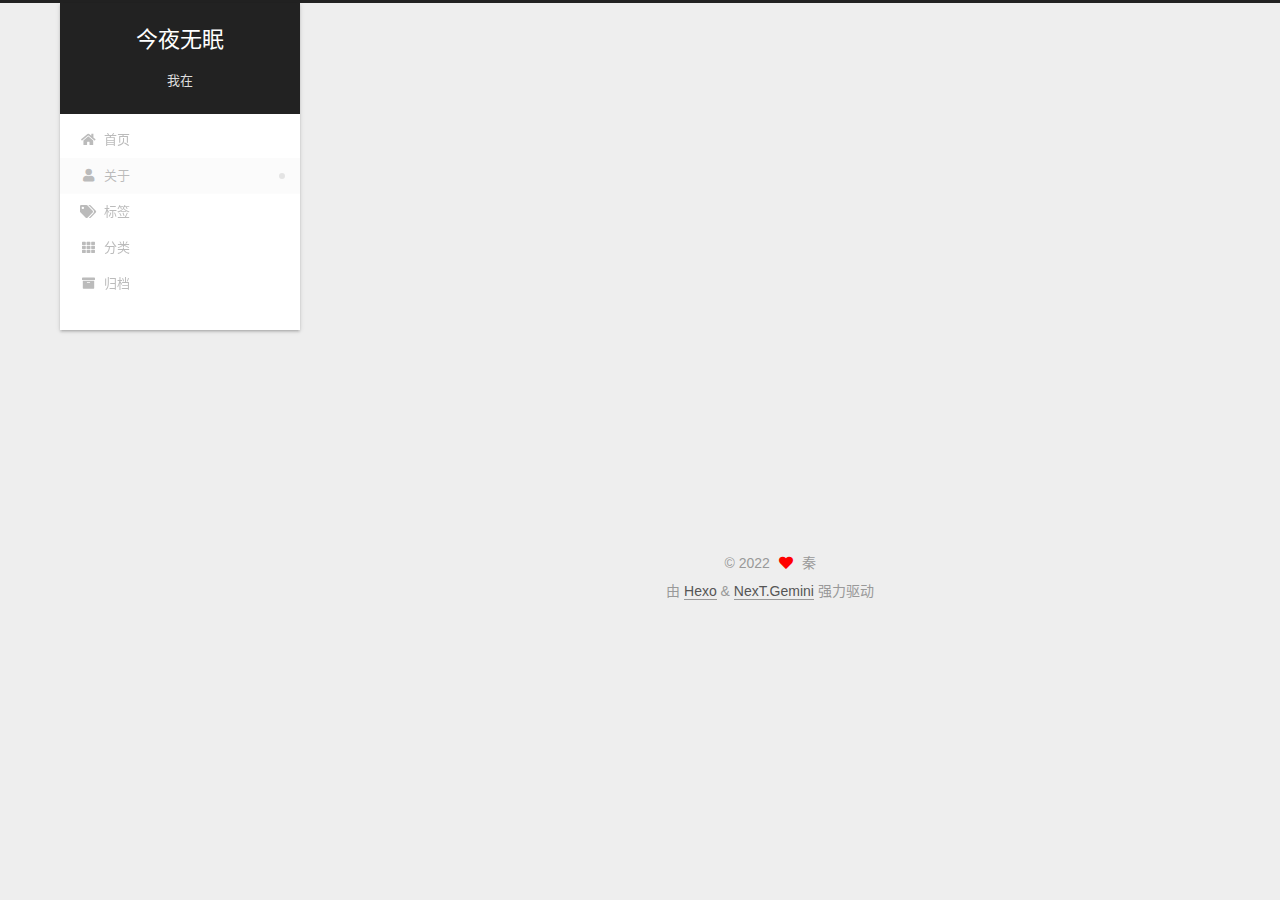
==== about/index.html @ 3d71afe1 "Site updated: 2022-10-14 19:32:07" ====
<!DOCTYPE html>
<html lang="zh-CN">
<head>
  <meta charset="UTF-8">
<meta name="viewport" content="width=device-width, initial-scale=1, maximum-scale=2">
<meta name="theme-color" content="#222">
<meta name="generator" content="Hexo 6.3.0">
  <link rel="apple-touch-icon" sizes="180x180" href="/images/apple-touch-icon-next.png">
  <link rel="icon" type="image/png" sizes="32x32" href="/images/favicon-32x32-next.png">
  <link rel="icon" type="image/png" sizes="16x16" href="/images/favicon-16x16-next.png">
  <link rel="mask-icon" href="/images/logo.svg" color="#222">

<link rel="stylesheet" href="/css/main.css">


<link rel="stylesheet" href="/lib/font-awesome/css/all.min.css">

<script id="hexo-configurations">
    var NexT = window.NexT || {};
    var CONFIG = {"hostname":"example.com","root":"/","scheme":"Gemini","version":"7.8.0","exturl":false,"sidebar":{"position":"left","display":"post","padding":18,"offset":12,"onmobile":false},"copycode":{"enable":false,"show_result":false,"style":null},"back2top":{"enable":true,"sidebar":false,"scrollpercent":false},"bookmark":{"enable":false,"color":"#222","save":"auto"},"fancybox":false,"mediumzoom":false,"lazyload":false,"pangu":false,"comments":{"style":"tabs","active":null,"storage":true,"lazyload":false,"nav":null},"algolia":{"hits":{"per_page":10},"labels":{"input_placeholder":"Search for Posts","hits_empty":"We didn't find any results for the search: ${query}","hits_stats":"${hits} results found in ${time} ms"}},"localsearch":{"enable":false,"trigger":"auto","top_n_per_article":1,"unescape":false,"preload":false},"motion":{"enable":true,"async":false,"transition":{"post_block":"fadeIn","post_header":"slideDownIn","post_body":"slideDownIn","coll_header":"slideLeftIn","sidebar":"slideUpIn"}}};
  </script>

  <meta name="description" content="不要放弃自己">
<meta property="og:type" content="website">
<meta property="og:title" content="关于">
<meta property="og:url" content="http://example.com/about/index.html">
<meta property="og:site_name" content="今夜无眠">
<meta property="og:description" content="不要放弃自己">
<meta property="og:locale" content="zh_CN">
<meta property="article:published_time" content="2022-10-14T11:07:52.000Z">
<meta property="article:modified_time" content="2022-10-14T11:29:50.368Z">
<meta property="article:author" content="秦">
<meta name="twitter:card" content="summary">

<link rel="canonical" href="http://example.com/about/">


<script id="page-configurations">
  // https://hexo.io/docs/variables.html
  CONFIG.page = {
    sidebar: "",
    isHome : false,
    isPost : false,
    lang   : 'zh-CN'
  };
</script>

  <title>关于 | 今夜无眠
</title>
  






  <noscript>
  <style>
  .use-motion .brand,
  .use-motion .menu-item,
  .sidebar-inner,
  .use-motion .post-block,
  .use-motion .pagination,
  .use-motion .comments,
  .use-motion .post-header,
  .use-motion .post-body,
  .use-motion .collection-header { opacity: initial; }

  .use-motion .site-title,
  .use-motion .site-subtitle {
    opacity: initial;
    top: initial;
  }

  .use-motion .logo-line-before i { left: initial; }
  .use-motion .logo-line-after i { right: initial; }
  </style>
</noscript>

</head>

<body itemscope itemtype="http://schema.org/WebPage">
  <div class="container use-motion">
    <div class="headband"></div>

    <header class="header" itemscope itemtype="http://schema.org/WPHeader">
      <div class="header-inner"><div class="site-brand-container">
  <div class="site-nav-toggle">
    <div class="toggle" aria-label="切换导航栏">
      <span class="toggle-line toggle-line-first"></span>
      <span class="toggle-line toggle-line-middle"></span>
      <span class="toggle-line toggle-line-last"></span>
    </div>
  </div>

  <div class="site-meta">

    <a href="/" class="brand" rel="start">
      <span class="logo-line-before"><i></i></span>
      <h1 class="site-title">今夜无眠</h1>
      <span class="logo-line-after"><i></i></span>
    </a>
      <p class="site-subtitle" itemprop="description">我在</p>
  </div>

  <div class="site-nav-right">
    <div class="toggle popup-trigger">
    </div>
  </div>
</div>




<nav class="site-nav">
  <ul id="menu" class="main-menu menu">
        <li class="menu-item menu-item-home">

    <a href="/" rel="section"><i class="fa fa-home fa-fw"></i>首页</a>

  </li>
        <li class="menu-item menu-item-about">

    <a href="/about/" rel="section"><i class="fa fa-user fa-fw"></i>关于</a>

  </li>
        <li class="menu-item menu-item-tags">

    <a href="/tags/" rel="section"><i class="fa fa-tags fa-fw"></i>标签</a>

  </li>
        <li class="menu-item menu-item-categories">

    <a href="/categories/" rel="section"><i class="fa fa-th fa-fw"></i>分类</a>

  </li>
        <li class="menu-item menu-item-archives">

    <a href="/archives/" rel="section"><i class="fa fa-archive fa-fw"></i>归档</a>

  </li>
  </ul>
</nav>




</div>
    </header>

    
  <div class="back-to-top">
    <i class="fa fa-arrow-up"></i>
    <span>0%</span>
  </div>


    <main class="main">
      <div class="main-inner">
        <div class="content-wrap">
          
  
  

          <div class="content page posts-expand">
            

    
    
    
    <div class="post-block" lang="zh-CN">
      <header class="post-header">

<h1 class="post-title" itemprop="name headline">关于
</h1>

<div class="post-meta">
  

</div>

</header>

      
      
      
      <div class="post-body">
          
      </div>
      
      
      
    </div>
    

    
    
    


          </div>
          

<script>
  window.addEventListener('tabs:register', () => {
    let { activeClass } = CONFIG.comments;
    if (CONFIG.comments.storage) {
      activeClass = localStorage.getItem('comments_active') || activeClass;
    }
    if (activeClass) {
      let activeTab = document.querySelector(`a[href="#comment-${activeClass}"]`);
      if (activeTab) {
        activeTab.click();
      }
    }
  });
  if (CONFIG.comments.storage) {
    window.addEventListener('tabs:click', event => {
      if (!event.target.matches('.tabs-comment .tab-content .tab-pane')) return;
      let commentClass = event.target.classList[1];
      localStorage.setItem('comments_active', commentClass);
    });
  }
</script>

        </div>
          
  
  <div class="toggle sidebar-toggle">
    <span class="toggle-line toggle-line-first"></span>
    <span class="toggle-line toggle-line-middle"></span>
    <span class="toggle-line toggle-line-last"></span>
  </div>

  <aside class="sidebar">
    <div class="sidebar-inner">

      <ul class="sidebar-nav motion-element">
        <li class="sidebar-nav-toc">
          文章目录
        </li>
        <li class="sidebar-nav-overview">
          站点概览
        </li>
      </ul>

      <!--noindex-->
      <div class="post-toc-wrap sidebar-panel">
      </div>
      <!--/noindex-->

      <div class="site-overview-wrap sidebar-panel">
        <div class="site-author motion-element" itemprop="author" itemscope itemtype="http://schema.org/Person">
    <img class="site-author-image" itemprop="image" alt="秦"
      src="/images/avatar.gif">
  <p class="site-author-name" itemprop="name">秦</p>
  <div class="site-description" itemprop="description">不要放弃自己</div>
</div>
<div class="site-state-wrap motion-element">
  <nav class="site-state">
      <div class="site-state-item site-state-posts">
          <a href="/archives/">
        
          <span class="site-state-item-count">1</span>
          <span class="site-state-item-name">日志</span>
        </a>
      </div>
  </nav>
</div>



      </div>

    </div>
  </aside>
  <div id="sidebar-dimmer"></div>


      </div>
    </main>

    <footer class="footer">
      <div class="footer-inner">
        

        

<div class="copyright">
  
  &copy; 
  <span itemprop="copyrightYear">2022</span>
  <span class="with-love">
    <i class="fa fa-heart"></i>
  </span>
  <span class="author" itemprop="copyrightHolder">秦</span>
</div>
  <div class="powered-by">由 <a href="https://hexo.io/" class="theme-link" rel="noopener" target="_blank">Hexo</a> & <a href="https://theme-next.org/" class="theme-link" rel="noopener" target="_blank">NexT.Gemini</a> 强力驱动
  </div>

        








      </div>
    </footer>
  </div>

  
  <script src="/lib/anime.min.js"></script>
  <script src="/lib/velocity/velocity.min.js"></script>
  <script src="/lib/velocity/velocity.ui.min.js"></script>

<script src="/js/utils.js"></script>

<script src="/js/motion.js"></script>


<script src="/js/schemes/pisces.js"></script>


<script src="/js/next-boot.js"></script>




  















  

  

</body>
</html>
---- css/main.css ----
:root {
  --body-bg-color: #eee;
  --content-bg-color: #fff;
  --card-bg-color: #f5f5f5;
  --text-color: #555;
  --blockquote-color: #666;
  --link-color: #555;
  --link-hover-color: #222;
  --brand-color: #fff;
  --brand-hover-color: #fff;
  --table-row-odd-bg-color: #f9f9f9;
  --table-row-hover-bg-color: #f5f5f5;
  --menu-item-bg-color: #f5f5f5;
  --btn-default-bg: #fff;
  --btn-default-color: #555;
  --btn-default-border-color: #555;
  --btn-default-hover-bg: #222;
  --btn-default-hover-color: #fff;
  --btn-default-hover-border-color: #222;
}
html {
  line-height: 1.15; /* 1 */
  -webkit-text-size-adjust: 100%; /* 2 */
}
body {
  margin: 0;
}
main {
  display: block;
}
h1 {
  font-size: 2em;
  margin: 0.67em 0;
}
hr {
  box-sizing: content-box; /* 1 */
  height: 0; /* 1 */
  overflow: visible; /* 2 */
}
pre {
  font-family: monospace, monospace; /* 1 */
  font-size: 1em; /* 2 */
}
a {
  background: transparent;
}
abbr[title] {
  border-bottom: none; /* 1 */
  text-decoration: underline; /* 2 */
  text-decoration: underline dotted; /* 2 */
}
b,
strong {
  font-weight: bolder;
}
code,
kbd,
samp {
  font-family: monospace, monospace; /* 1 */
  font-size: 1em; /* 2 */
}
small {
  font-size: 80%;
}
sub,
sup {
  font-size: 75%;
  line-height: 0;
  position: relative;
  vertical-align: baseline;
}
sub {
  bottom: -0.25em;
}
sup {
  top: -0.5em;
}
img {
  border-style: none;
}
button,
input,
optgroup,
select,
textarea {
  font-family: inherit; /* 1 */
  font-size: 100%; /* 1 */
  line-height: 1.15; /* 1 */
  margin: 0; /* 2 */
}
button,
input {
/* 1 */
  overflow: visible;
}
button,
select {
/* 1 */
  text-transform: none;
}
button,
[type='button'],
[type='reset'],
[type='submit'] {
  -webkit-appearance: button;
}
button::-moz-focus-inner,
[type='button']::-moz-focus-inner,
[type='reset']::-moz-focus-inner,
[type='submit']::-moz-focus-inner {
  border-style: none;
  padding: 0;
}
button:-moz-focusring,
[type='button']:-moz-focusring,
[type='reset']:-moz-focusring,
[type='submit']:-moz-focusring {
  outline: 1px dotted ButtonText;
}
fieldset {
  padding: 0.35em 0.75em 0.625em;
}
legend {
  box-sizing: border-box; /* 1 */
  color: inherit; /* 2 */
  display: table; /* 1 */
  max-width: 100%; /* 1 */
  padding: 0; /* 3 */
  white-space: normal; /* 1 */
}
progress {
  vertical-align: baseline;
}
textarea {
  overflow: auto;
}
[type='checkbox'],
[type='radio'] {
  box-sizing: border-box; /* 1 */
  padding: 0; /* 2 */
}
[type='number']::-webkit-inner-spin-button,
[type='number']::-webkit-outer-spin-button {
  height: auto;
}
[type='search'] {
  outline-offset: -2px; /* 2 */
  -webkit-appearance: textfield; /* 1 */
}
[type='search']::-webkit-search-decoration {
  -webkit-appearance: none;
}
::-webkit-file-upload-button {
  font: inherit; /* 2 */
  -webkit-appearance: button; /* 1 */
}
details {
  display: block;
}
summary {
  display: list-item;
}
template {
  display: none;
}
[hidden] {
  display: none;
}
::selection {
  background: #262a30;
  color: #eee;
}
html,
body {
  height: 100%;
}
body {
  background: var(--body-bg-color);
  color: var(--text-color);
  font-family: 'Lato', "PingFang SC", "Microsoft YaHei", sans-serif;
  font-size: 1em;
  line-height: 2;
}
@media (max-width: 991px) {
  body {
    padding-left: 0 !important;
    padding-right: 0 !important;
  }
}
h1,
h2,
h3,
h4,
h5,
h6 {
  font-family: 'Lato', "PingFang SC", "Microsoft YaHei", sans-serif;
  font-weight: bold;
  line-height: 1.5;
  margin: 20px 0 15px;
}
h1 {
  font-size: 1.5em;
}
h2 {
  font-size: 1.375em;
}
h3 {
  font-size: 1.25em;
}
h4 {
  font-size: 1.125em;
}
h5 {
  font-size: 1em;
}
h6 {
  font-size: 0.875em;
}
p {
  margin: 0 0 20px 0;
}
a,
span.exturl {
  border-bottom: 1px solid #999;
  color: var(--link-color);
  outline: 0;
  text-decoration: none;
  overflow-wrap: break-word;
  word-wrap: break-word;
  cursor: pointer;
}
a:hover,
span.exturl:hover {
  border-bottom-color: var(--link-hover-color);
  color: var(--link-hover-color);
}
iframe,
img,
video {
  display: block;
  margin-left: auto;
  margin-right: auto;
  max-width: 100%;
}
hr {
  background-image: repeating-linear-gradient(-45deg, #ddd, #ddd 4px, transparent 4px, transparent 8px);
  border: 0;
  height: 3px;
  margin: 40px 0;
}
blockquote {
  border-left: 4px solid #ddd;
  color: var(--blockquote-color);
  margin: 0;
  padding: 0 15px;
}
blockquote cite::before {
  content: '-';
  padding: 0 5px;
}
dt {
  font-weight: bold;
}
dd {
  margin: 0;
  padding: 0;
}
kbd {
  background-color: #f5f5f5;
  background-image: linear-gradient(#eee, #fff, #eee);
  border: 1px solid #ccc;
  border-radius: 0.2em;
  box-shadow: 0.1em 0.1em 0.2em rgba(0,0,0,0.1);
  color: #555;
  font-family: inherit;
  padding: 0.1em 0.3em;
  white-space: nowrap;
}
.table-container {
  overflow: auto;
}
table {
  border-collapse: collapse;
  border-spacing: 0;
  font-size: 0.875em;
  margin: 0 0 20px 0;
  width: 100%;
}
tbody tr:nth-of-type(odd) {
  background: var(--table-row-odd-bg-color);
}
tbody tr:hover {
  background: var(--table-row-hover-bg-color);
}
caption,
th,
td {
  font-weight: normal;
  padding: 8px;
  vertical-align: middle;
}
th,
td {
  border: 1px solid #ddd;
  border-bottom: 3px solid #ddd;
}
th {
  font-weight: 700;
  padding-bottom: 10px;
}
td {
  border-bottom-width: 1px;
}
.btn {
  background: var(--btn-default-bg);
  border: 2px solid var(--btn-default-border-color);
  border-radius: 2px;
  color: var(--btn-default-color);
  display: inline-block;
  font-size: 0.875em;
  line-height: 2;
  padding: 0 20px;
  text-decoration: none;
  transition-property: background-color;
  transition-delay: 0s;
  transition-duration: 0.2s;
  transition-timing-function: ease-in-out;
}
.btn:hover {
  background: var(--btn-default-hover-bg);
  border-color: var(--btn-default-hover-border-color);
  color: var(--btn-default-hover-color);
}
.btn + .btn {
  margin: 0 0 8px 8px;
}
.btn .fa-fw {
  text-align: left;
  width: 1.285714285714286em;
}
.toggle {
  line-height: 0;
}
.toggle .toggle-line {
  background: #fff;
  display: inline-block;
  height: 2px;
  left: 0;
  position: relative;
  top: 0;
  transition: all 0.4s;
  vertical-align: top;
  width: 100%;
}
.toggle .toggle-line:not(:first-child) {
  margin-top: 3px;
}
.toggle.toggle-arrow .toggle-line-first {
  left: 50%;
  top: 2px;
  transform: rotate(45deg);
  width: 50%;
}
.toggle.toggle-arrow .toggle-line-middle {
  left: 2px;
  width: 90%;
}
.toggle.toggle-arrow .toggle-line-last {
  left: 50%;
  top: -2px;
  transform: rotate(-45deg);
  width: 50%;
}
.toggle.toggle-close .toggle-line-first {
  transform: rotate(-45deg);
  top: 5px;
}
.toggle.toggle-close .toggle-line-middle {
  opacity: 0;
}
.toggle.toggle-close .toggle-line-last {
  transform: rotate(45deg);
  top: -5px;
}
.highlight,
pre {
  background: #f7f7f7;
  color: #4d4d4c;
  line-height: 1.6;
  margin: 0 auto 20px;
}
pre,
code {
  font-family: consolas, Menlo, monospace, "PingFang SC", "Microsoft YaHei";
}
code {
  background: #eee;
  border-radius: 3px;
  color: #555;
  padding: 2px 4px;
  overflow-wrap: break-word;
  word-wrap: break-word;
}
.highlight *::selection {
  background: #d6d6d6;
}
.highlight pre {
  border: 0;
  margin: 0;
  padding: 10px 0;
}
.highlight table {
  border: 0;
  margin: 0;
  width: auto;
}
.highlight td {
  border: 0;
  padding: 0;
}
.highlight figcaption {
  background: #eff2f3;
  color: #4d4d4c;
  display: flex;
  font-size: 0.875em;
  justify-content: space-between;
  line-height: 1.2;
  padding: 0.5em;
}
.highlight figcaption a {
  color: #4d4d4c;
}
.highlight figcaption a:hover {
  border-bottom-color: #4d4d4c;
}
.highlight .gutter {
  -moz-user-select: none;
  -ms-user-select: none;
  -webkit-user-select: none;
  user-select: none;
}
.highlight .gutter pre {
  background: #eff2f3;
  color: #869194;
  padding-left: 10px;
  padding-right: 10px;
  text-align: right;
}
.highlight .code pre {
  background: #f7f7f7;
  padding-left: 10px;
  width: 100%;
}
.gist table {
  width: auto;
}
.gist table td {
  border: 0;
}
pre {
  overflow: auto;
  padding: 10px;
}
pre code {
  background: none;
  color: #4d4d4c;
  font-size: 0.875em;
  padding: 0;
  text-shadow: none;
}
pre .deletion {
  background: #fdd;
}
pre .addition {
  background: #dfd;
}
pre .meta {
  color: #eab700;
  -moz-user-select: none;
  -ms-user-select: none;
  -webkit-user-select: none;
  user-select: none;
}
pre .comment {
  color: #8e908c;
}
pre .variable,
pre .attribute,
pre .tag,
pre .name,
pre .regexp,
pre .ruby .constant,
pre .xml .tag .title,
pre .xml .pi,
pre .xml .doctype,
pre .html .doctype,
pre .css .id,
pre .css .class,
pre .css .pseudo {
  color: #c82829;
}
pre .number,
pre .preprocessor,
pre .built_in,
pre .builtin-name,
pre .literal,
pre .params,
pre .constant,
pre .command {
  color: #f5871f;
}
pre .ruby .class .title,
pre .css .rules .attribute,
pre .string,
pre .symbol,
pre .value,
pre .inheritance,
pre .header,
pre .ruby .symbol,
pre .xml .cdata,
pre .special,
pre .formula {
  color: #718c00;
}
pre .title,
pre .css .hexcolor {
  color: #3e999f;
}
pre .function,
pre .python .decorator,
pre .python .title,
pre .ruby .function .title,
pre .ruby .title .keyword,
pre .perl .sub,
pre .javascript .title,
pre .coffeescript .title {
  color: #4271ae;
}
pre .keyword,
pre .javascript .function {
  color: #8959a8;
}
.blockquote-center {
  border-left: none;
  margin: 40px 0;
  padding: 0;
  position: relative;
  text-align: center;
}
.blockquote-center .fa {
  display: block;
  opacity: 0.6;
  position: absolute;
  width: 100%;
}
.blockquote-center .fa-quote-left {
  border-top: 1px solid #ccc;
  text-align: left;
  top: -20px;
}
.blockquote-center .fa-quote-right {
  border-bottom: 1px solid #ccc;
  text-align: right;
  bottom: -20px;
}
.blockquote-center p,
.blockquote-center div {
  text-align: center;
}
.post-body .group-picture img {
  margin: 0 auto;
  padding: 0 3px;
}
.group-picture-row {
  margin-bottom: 6px;
  overflow: hidden;
}
.group-picture-column {
  float: left;
  margin-bottom: 10px;
}
.post-body .label {
  color: #555;
  display: inline;
  padding: 0 2px;
}
.post-body .label.default {
  background: #f0f0f0;
}
.post-body .label.primary {
  background: #efe6f7;
}
.post-body .label.info {
  background: #e5f2f8;
}
.post-body .label.success {
  background: #e7f4e9;
}
.post-body .label.warning {
  background: #fcf6e1;
}
.post-body .label.danger {
  background: #fae8eb;
}
.post-body .tabs {
  margin-bottom: 20px;
}
.post-body .tabs,
.tabs-comment {
  display: block;
  padding-top: 10px;
  position: relative;
}
.post-body .tabs ul.nav-tabs,
.tabs-comment ul.nav-tabs {
  display: flex;
  flex-wrap: wrap;
  margin: 0;
  margin-bottom: -1px;
  padding: 0;
}
@media (max-width: 413px) {
  .post-body .tabs ul.nav-tabs,
  .tabs-comment ul.nav-tabs {
    display: block;
    margin-bottom: 5px;
  }
}
.post-body .tabs ul.nav-tabs li.tab,
.tabs-comment ul.nav-tabs li.tab {
  border-bottom: 1px solid #ddd;
  border-left: 1px solid transparent;
  border-right: 1px solid transparent;
  border-top: 3px solid transparent;
  flex-grow: 1;
  list-style-type: none;
  border-radius: 0 0 0 0;
}
@media (max-width: 413px) {
  .post-body .tabs ul.nav-tabs li.tab,
  .tabs-comment ul.nav-tabs li.tab {
    border-bottom: 1px solid transparent;
    border-left: 3px solid transparent;
    border-right: 1px solid transparent;
    border-top: 1px solid transparent;
  }
}
@media (max-width: 413px) {
  .post-body .tabs ul.nav-tabs li.tab,
  .tabs-comment ul.nav-tabs li.tab {
    border-radius: 0;
  }
}
.post-body .tabs ul.nav-tabs li.tab a,
.tabs-comment ul.nav-tabs li.tab a {
  border-bottom: initial;
  display: block;
  line-height: 1.8;
  outline: 0;
  padding: 0.25em 0.75em;
  text-align: center;
  transition-delay: 0s;
  transition-duration: 0.2s;
  transition-timing-function: ease-out;
}
.post-body .tabs ul.nav-tabs li.tab a i,
.tabs-comment ul.nav-tabs li.tab a i {
  width: 1.285714285714286em;
}
.post-body .tabs ul.nav-tabs li.tab.active,
.tabs-comment ul.nav-tabs li.tab.active {
  border-bottom: 1px solid transparent;
  border-left: 1px solid #ddd;
  border-right: 1px solid #ddd;
  border-top: 3px solid #fc6423;
}
@media (max-width: 413px) {
  .post-body .tabs ul.nav-tabs li.tab.active,
  .tabs-comment ul.nav-tabs li.tab.active {
    border-bottom: 1px solid #ddd;
    border-left: 3px solid #fc6423;
    border-right: 1px solid #ddd;
    border-top: 1px solid #ddd;
  }
}
.post-body .tabs ul.nav-tabs li.tab.active a,
.tabs-comment ul.nav-tabs li.tab.active a {
  color: var(--link-color);
  cursor: default;
}
.post-body .tabs .tab-content .tab-pane,
.tabs-comment .tab-content .tab-pane {
  border: 1px solid #ddd;
  border-top: 0;
  padding: 20px 20px 0 20px;
  border-radius: 0;
}
.post-body .tabs .tab-content .tab-pane:not(.active),
.tabs-comment .tab-content .tab-pane:not(.active) {
  display: none;
}
.post-body .tabs .tab-content .tab-pane.active,
.tabs-comment .tab-content .tab-pane.active {
  display: block;
}
.post-body .tabs .tab-content .tab-pane.active:nth-of-type(1),
.tabs-comment .tab-content .tab-pane.active:nth-of-type(1) {
  border-radius: 0 0 0 0;
}
@media (max-width: 413px) {
  .post-body .tabs .tab-content .tab-pane.active:nth-of-type(1),
  .tabs-comment .tab-content .tab-pane.active:nth-of-type(1) {
    border-radius: 0;
  }
}
.post-body .note {
  border-radius: 3px;
  margin-bottom: 20px;
  padding: 1em;
  position: relative;
  border: 1px solid #eee;
  border-left-width: 5px;
}
.post-body .note h2,
.post-body .note h3,
.post-body .note h4,
.post-body .note h5,
.post-body .note h6 {
  margin-top: 0;
  border-bottom: initial;
  margin-bottom: 0;
  padding-top: 0;
}
.post-body .note p:first-child,
.post-body .note ul:first-child,
.post-body .note ol:first-child,
.post-body .note table:first-child,
.post-body .note pre:first-child,
.post-body .note blockquote:first-child,
.post-body .note img:first-child {
  margin-top: 0;
}
.post-body .note p:last-child,
.post-body .note ul:last-child,
.post-body .note ol:last-child,
.post-body .note table:last-child,
.post-body .note pre:last-child,
.post-body .note blockquote:last-child,
.post-body .note img:last-child {
  margin-bottom: 0;
}
.post-body .note.default {
  border-left-color: #777;
}
.post-body .note.default h2,
.post-body .note.default h3,
.post-body .note.default h4,
.post-body .note.default h5,
.post-body .note.default h6 {
  color: #777;
}
.post-body .note.primary {
  border-left-color: #6f42c1;
}
.post-body .note.primary h2,
.post-body .note.primary h3,
.post-body .note.primary h4,
.post-body .note.primary h5,
.post-body .note.primary h6 {
  color: #6f42c1;
}
.post-body .note.info {
  border-left-color: #428bca;
}
.post-body .note.info h2,
.post-body .note.info h3,
.post-body .note.info h4,
.post-body .note.info h5,
.post-body .note.info h6 {
  color: #428bca;
}
.post-body .note.success {
  border-left-color: #5cb85c;
}
.post-body .note.success h2,
.post-body .note.success h3,
.post-body .note.success h4,
.post-body .note.success h5,
.post-body .note.success h6 {
  color: #5cb85c;
}
.post-body .note.warning {
  border-left-color: #f0ad4e;
}
.post-body .note.warning h2,
.post-body .note.warning h3,
.post-body .note.warning h4,
.post-body .note.warning h5,
.post-body .note.warning h6 {
  color: #f0ad4e;
}
.post-body .note.danger {
  border-left-color: #d9534f;
}
.post-body .note.danger h2,
.post-body .note.danger h3,
.post-body .note.danger h4,
.post-body .note.danger h5,
.post-body .note.danger h6 {
  color: #d9534f;
}
.pagination .prev,
.pagination .next,
.pagination .page-number,
.pagination .space {
  display: inline-block;
  margin: 0 10px;
  padding: 0 11px;
  position: relative;
  top: -1px;
}
@media (max-width: 767px) {
  .pagination .prev,
  .pagination .next,
  .pagination .page-number,
  .pagination .space {
    margin: 0 5px;
  }
}
.pagination {
  border-top: 1px solid #eee;
  margin: 120px 0 0;
  text-align: center;
}
.pagination .prev,
.pagination .next,
.pagination .page-number {
  border-bottom: 0;
  border-top: 1px solid #eee;
  transition-property: border-color;
  transition-delay: 0s;
  transition-duration: 0.2s;
  transition-timing-function: ease-in-out;
}
.pagination .prev:hover,
.pagination .next:hover,
.pagination .page-number:hover {
  border-top-color: #222;
}
.pagination .space {
  margin: 0;
  padding: 0;
}
.pagination .prev {
  margin-left: 0;
}
.pagination .next {
  margin-right: 0;
}
.pagination .page-number.current {
  background: #ccc;
  border-top-color: #ccc;
  color: #fff;
}
@media (max-width: 767px) {
  .pagination {
    border-top: none;
  }
  .pagination .prev,
  .pagination .next,
  .pagination .page-number {
    border-bottom: 1px solid #eee;
    border-top: 0;
    margin-bottom: 10px;
    padding: 0 10px;
  }
  .pagination .prev:hover,
  .pagination .next:hover,
  .pagination .page-number:hover {
    border-bottom-color: #222;
  }
}
.comments {
  margin-top: 60px;
  overflow: hidden;
}
.comment-button-group {
  display: flex;
  flex-wrap: wrap-reverse;
  justify-content: center;
  margin: 1em 0;
}
.comment-button-group .comment-button {
  margin: 0.1em 0.2em;
}
.comment-button-group .comment-button.active {
  background: var(--btn-default-hover-bg);
  border-color: var(--btn-default-hover-border-color);
  color: var(--btn-default-hover-color);
}
.comment-position {
  display: none;
}
.comment-position.active {
  display: block;
}
.tabs-comment {
  background: var(--content-bg-color);
  margin-top: 4em;
  padding-top: 0;
}
.tabs-comment .comments {
  border: 0;
  box-shadow: none;
  margin-top: 0;
  padding-top: 0;
}
.container {
  min-height: 100%;
  position: relative;
}
.main-inner {
  margin: 0 auto;
  width: calc(100% - 20px);
}
@media (min-width: 1200px) {
  .main-inner {
    width: 1160px;
  }
}
@media (min-width: 1600px) {
  .main-inner {
    width: 73%;
  }
}
@media (max-width: 767px) {
  .content-wrap {
    padding: 0 20px;
  }
}
.header {
  background: transparent;
}
.header-inner {
  margin: 0 auto;
  width: calc(100% - 20px);
}
@media (min-width: 1200px) {
  .header-inner {
    width: 1160px;
  }
}
@media (min-width: 1600px) {
  .header-inner {
    width: 73%;
  }
}
.site-brand-container {
  display: flex;
  flex-shrink: 0;
  padding: 0 10px;
}
.headband {
  background: #222;
  height: 3px;
}
.site-meta {
  flex-grow: 1;
  text-align: center;
}
@media (max-width: 767px) {
  .site-meta {
    text-align: center;
  }
}
.brand {
  border-bottom: none;
  color: var(--brand-color);
  display: inline-block;
  line-height: 1.375em;
  padding: 0 40px;
  position: relative;
}
.brand:hover {
  color: var(--brand-hover-color);
}
.site-title {
  font-family: 'Lato', "PingFang SC", "Microsoft YaHei", sans-serif;
  font-size: 1.375em;
  font-weight: normal;
  margin: 0;
}
.site-subtitle {
  color: #ddd;
  font-size: 0.8125em;
  margin: 10px 0;
}
.use-motion .brand {
  opacity: 0;
}
.use-motion .site-title,
.use-motion .site-subtitle,
.use-motion .custom-logo-image {
  opacity: 0;
  position: relative;
  top: -10px;
}
.site-nav-toggle,
.site-nav-right {
  display: none;
}
@media (max-width: 767px) {
  .site-nav-toggle,
  .site-nav-right {
    display: flex;
    flex-direction: column;
    justify-content: center;
  }
}
.site-nav-toggle .toggle,
.site-nav-right .toggle {
  color: var(--text-color);
  padding: 10px;
  width: 22px;
}
.site-nav-toggle .toggle .toggle-line,
.site-nav-right .toggle .toggle-line {
  background: var(--text-color);
  border-radius: 1px;
}
.site-nav {
  display: block;
}
@media (max-width: 767px) {
  .site-nav {
    clear: both;
    display: none;
  }
}
.site-nav.site-nav-on {
  display: block;
}
.menu {
  margin-top: 20px;
  padding-left: 0;
  text-align: center;
}
.menu-item {
  display: inline-block;
  list-style: none;
  margin: 0 10px;
}
@media (max-width: 767px) {
  .menu-item {
    display: block;
    margin-top: 10px;
  }
  .menu-item.menu-item-search {
    display: none;
  }
}
.menu-item a,
.menu-item span.exturl {
  border-bottom: 0;
  display: block;
  font-size: 0.8125em;
  transition-property: border-color;
  transition-delay: 0s;
  transition-duration: 0.2s;
  transition-timing-function: ease-in-out;
}
@media (hover: none) {
  .menu-item a:hover,
  .menu-item span.exturl:hover {
    border-bottom-color: transparent !important;
  }
}
.menu-item .fa,
.menu-item .fab,
.menu-item .far,
.menu-item .fas {
  margin-right: 8px;
}
.menu-item .badge {
  display: inline-block;
  font-weight: bold;
  line-height: 1;
  margin-left: 0.35em;
  margin-top: 0.35em;
  text-align: center;
  white-space: nowrap;
}
@media (max-width: 767px) {
  .menu-item .badge {
    float: right;
    margin-left: 0;
  }
}
.menu-item-active a,
.menu .menu-item a:hover,
.menu .menu-item span.exturl:hover {
  background: var(--menu-item-bg-color);
}
.use-motion .menu-item {
  opacity: 0;
}
.sidebar {
  background: #222;
  bottom: 0;
  box-shadow: inset 0 2px 6px #000;
  position: fixed;
  top: 0;
}
@media (max-width: 991px) {
  .sidebar {
    display: none;
  }
}
.sidebar-inner {
  color: #999;
  padding: 18px 10px;
  text-align: center;
}
.cc-license {
  margin-top: 10px;
  text-align: center;
}
.cc-license .cc-opacity {
  border-bottom: none;
  opacity: 0.7;
}
.cc-license .cc-opacity:hover {
  opacity: 0.9;
}
.cc-license img {
  display: inline-block;
}
.site-author-image {
  border: 1px solid #eee;
  display: block;
  margin: 0 auto;
  max-width: 120px;
  padding: 2px;
}
.site-author-name {
  color: var(--text-color);
  font-weight: 600;
  margin: 0;
  text-align: center;
}
.site-description {
  color: #999;
  font-size: 0.8125em;
  margin-top: 0;
  text-align: center;
}
.links-of-author {
  margin-top: 15px;
}
.links-of-author a,
.links-of-author span.exturl {
  border-bottom-color: #555;
  display: inline-block;
  font-size: 0.8125em;
  margin-bottom: 10px;
  margin-right: 10px;
  vertical-align: middle;
}
.links-of-author a::before,
.links-of-author span.exturl::before {
  background: #47fcff;
  border-radius: 50%;
  content: ' ';
  display: inline-block;
  height: 4px;
  margin-right: 3px;
  vertical-align: middle;
  width: 4px;
}
.sidebar-button {
  margin-top: 15px;
}
.sidebar-button a {
  border: 1px solid #fc6423;
  border-radius: 4px;
  color: #fc6423;
  display: inline-block;
  padding: 0 15px;
}
.sidebar-button a .fa,
.sidebar-button a .fab,
.sidebar-button a .far,
.sidebar-button a .fas {
  margin-right: 5px;
}
.sidebar-button a:hover {
  background: #fc6423;
  border: 1px solid #fc6423;
  color: #fff;
}
.sidebar-button a:hover .fa,
.sidebar-button a:hover .fab,
.sidebar-button a:hover .far,
.sidebar-button a:hover .fas {
  color: #fff;
}
.links-of-blogroll {
  font-size: 0.8125em;
  margin-top: 10px;
}
.links-of-blogroll-title {
  font-size: 0.875em;
  font-weight: 600;
  margin-top: 0;
}
.links-of-blogroll-list {
  list-style: none;
  margin: 0;
  padding: 0;
}
#sidebar-dimmer {
  display: none;
}
@media (max-width: 767px) {
  #sidebar-dimmer {
    background: #000;
    display: block;
    height: 100%;
    left: 100%;
    opacity: 0;
    position: fixed;
    top: 0;
    width: 100%;
    z-index: 1100;
  }
  .sidebar-active + #sidebar-dimmer {
    opacity: 0.7;
    transform: translateX(-100%);
    transition: opacity 0.5s;
  }
}
.sidebar-nav {
  margin: 0;
  padding-bottom: 20px;
  padding-left: 0;
}
.sidebar-nav li {
  border-bottom: 1px solid transparent;
  color: var(--text-color);
  cursor: pointer;
  display: inline-block;
  font-size: 0.875em;
}
.sidebar-nav li.sidebar-nav-overview {
  margin-left: 10px;
}
.sidebar-nav li:hover {
  color: #fc6423;
}
.sidebar-nav .sidebar-nav-active {
  border-bottom-color: #fc6423;
  color: #fc6423;
}
.sidebar-nav .sidebar-nav-active:hover {
  color: #fc6423;
}
.sidebar-panel {
  display: none;
  overflow-x: hidden;
  overflow-y: auto;
}
.sidebar-panel-active {
  display: block;
}
.sidebar-toggle {
  background: #222;
  bottom: 45px;
  cursor: pointer;
  height: 14px;
  left: 30px;
  padding: 5px;
  position: fixed;
  width: 14px;
  z-index: 1300;
}
@media (max-width: 991px) {
  .sidebar-toggle {
    left: 20px;
    opacity: 0.8;
    display: none;
  }
}
.sidebar-toggle:hover .toggle-line {
  background: #fc6423;
}
.post-toc {
  font-size: 0.875em;
}
.post-toc ol {
  list-style: none;
  margin: 0;
  padding: 0 2px 5px 10px;
  text-align: left;
}
.post-toc ol > ol {
  padding-left: 0;
}
.post-toc ol a {
  transition-property: all;
  transition-delay: 0s;
  transition-duration: 0.2s;
  transition-timing-function: ease-in-out;
}
.post-toc .nav-item {
  line-height: 1.8;
  overflow: hidden;
  text-overflow: ellipsis;
  white-space: nowrap;
}
.post-toc .nav .nav-child {
  display: none;
}
.post-toc .nav .active > .nav-child {
  display: block;
}
.post-toc .nav .active-current > .nav-child {
  display: block;
}
.post-toc .nav .active-current > .nav-child > .nav-item {
  display: block;
}
.post-toc .nav .active > a {
  border-bottom-color: #fc6423;
  color: #fc6423;
}
.post-toc .nav .active-current > a {
  color: #fc6423;
}
.post-toc .nav .active-current > a:hover {
  color: #fc6423;
}
.site-state {
  display: flex;
  justify-content: center;
  line-height: 1.4;
  margin-top: 10px;
  overflow: hidden;
  text-align: center;
  white-space: nowrap;
}
.site-state-item {
  padding: 0 15px;
}
.site-state-item:not(:first-child) {
  border-left: 1px solid #eee;
}
.site-state-item a {
  border-bottom: none;
}
.site-state-item-count {
  display: block;
  font-size: 1em;
  font-weight: 600;
  text-align: center;
}
.site-state-item-name {
  color: #999;
  font-size: 0.8125em;
}
.footer {
  color: #999;
  font-size: 0.875em;
  padding: 20px 0;
}
.footer.footer-fixed {
  bottom: 0;
  left: 0;
  position: absolute;
  right: 0;
}
.footer-inner {
  box-sizing: border-box;
  margin: 0 auto;
  text-align: center;
  width: calc(100% - 20px);
}
@media (min-width: 1200px) {
  .footer-inner {
    width: 1160px;
  }
}
@media (min-width: 1600px) {
  .footer-inner {
    width: 73%;
  }
}
.languages {
  display: inline-block;
  font-size: 1.125em;
  position: relative;
}
.languages .lang-select-label span {
  margin: 0 0.5em;
}
.languages .lang-select {
  height: 100%;
  left: 0;
  opacity: 0;
  position: absolute;
  top: 0;
  width: 100%;
}
.with-love {
  color: #ff0000;
  display: inline-block;
  margin: 0 5px;
}
.powered-by,
.theme-info {
  display: inline-block;
}
@-moz-keyframes iconAnimate {
  0%, 100% {
    transform: scale(1);
  }
  10%, 30% {
    transform: scale(0.9);
  }
  20%, 40%, 60%, 80% {
    transform: scale(1.1);
  }
  50%, 70% {
    transform: scale(1.1);
  }
}
@-webkit-keyframes iconAnimate {
  0%, 100% {
    transform: scale(1);
  }
  10%, 30% {
    transform: scale(0.9);
  }
  20%, 40%, 60%, 80% {
    transform: scale(1.1);
  }
  50%, 70% {
    transform: scale(1.1);
  }
}
@-o-keyframes iconAnimate {
  0%, 100% {
    transform: scale(1);
  }
  10%, 30% {
    transform: scale(0.9);
  }
  20%, 40%, 60%, 80% {
    transform: scale(1.1);
  }
  50%, 70% {
    transform: scale(1.1);
  }
}
@keyframes iconAnimate {
  0%, 100% {
    transform: scale(1);
  }
  10%, 30% {
    transform: scale(0.9);
  }
  20%, 40%, 60%, 80% {
    transform: scale(1.1);
  }
  50%, 70% {
    transform: scale(1.1);
  }
}
.back-to-top {
  font-size: 12px;
  text-align: center;
  transition-delay: 0s;
  transition-duration: 0.2s;
  transition-timing-function: ease-in-out;
}
.back-to-top {
  background: #222;
  bottom: -100px;
  box-sizing: border-box;
  color: #fff;
  cursor: pointer;
  left: 30px;
  opacity: 0.6;
  padding: 0 6px;
  position: fixed;
  transition-property: bottom;
  z-index: 1300;
  width: 24px;
}
.back-to-top span {
  display: none;
}
.back-to-top:hover {
  color: #fc6423;
}
.back-to-top.back-to-top-on {
  bottom: 30px;
}
@media (max-width: 991px) {
  .back-to-top {
    left: 20px;
    opacity: 0.8;
  }
}
.post-body {
  font-family: 'Lato', "PingFang SC", "Microsoft YaHei", sans-serif;
  overflow-wrap: break-word;
  word-wrap: break-word;
}
@media (min-width: 1200px) {
  .post-body {
    font-size: 1.125em;
  }
}
.post-body .exturl .fa {
  font-size: 0.875em;
  margin-left: 4px;
}
.post-body .image-caption,
.post-body .figure .caption {
  color: #999;
  font-size: 0.875em;
  font-weight: bold;
  line-height: 1;
  margin: -20px auto 15px;
  text-align: center;
}
.post-sticky-flag {
  display: inline-block;
  transform: rotate(30deg);
}
.post-button {
  margin-top: 40px;
  text-align: center;
}
.use-motion .post-block,
.use-motion .pagination,
.use-motion .comments {
  opacity: 0;
}
.use-motion .post-header {
  opacity: 0;
}
.use-motion .post-body {
  opacity: 0;
}
.use-motion .collection-header {
  opacity: 0;
}
.posts-collapse {
  margin-left: 35px;
  position: relative;
}
@media (max-width: 767px) {
  .posts-collapse {
    margin-left: 0px;
    margin-right: 0px;
  }
}
.posts-collapse .collection-title {
  font-size: 1.125em;
  position: relative;
}
.posts-collapse .collection-title::before {
  background: #999;
  border: 1px solid #fff;
  border-radius: 50%;
  content: ' ';
  height: 10px;
  left: 0;
  margin-left: -6px;
  margin-top: -4px;
  position: absolute;
  top: 50%;
  width: 10px;
}
.posts-collapse .collection-year {
  font-size: 1.5em;
  font-weight: bold;
  margin: 60px 0;
  position: relative;
}
.posts-collapse .collection-year::before {
  background: #bbb;
  border-radius: 50%;
  content: ' ';
  height: 8px;
  left: 0;
  margin-left: -4px;
  margin-top: -4px;
  position: absolute;
  top: 50%;
  width: 8px;
}
.posts-collapse .collection-header {
  display: block;
  margin: 0 0 0 20px;
}
.posts-collapse .collection-header small {
  color: #bbb;
  margin-left: 5px;
}
.posts-collapse .post-header {
  border-bottom: 1px dashed #ccc;
  margin: 30px 0;
  padding-left: 15px;
  position: relative;
  transition-property: border;
  transition-delay: 0s;
  transition-duration: 0.2s;
  transition-timing-function: ease-in-out;
}
.posts-collapse .post-header::before {
  background: #bbb;
  border: 1px solid #fff;
  border-radius: 50%;
  content: ' ';
  height: 6px;
  left: 0;
  margin-left: -4px;
  position: absolute;
  top: 0.75em;
  transition-property: background;
  width: 6px;
  transition-delay: 0s;
  transition-duration: 0.2s;
  transition-timing-function: ease-in-out;
}
.posts-collapse .post-header:hover {
  border-bottom-color: #666;
}
.posts-collapse .post-header:hover::before {
  background: #222;
}
.posts-collapse .post-meta {
  display: inline;
  font-size: 0.75em;
  margin-right: 10px;
}
.posts-collapse .post-title {
  display: inline;
}
.posts-collapse .post-title a,
.posts-collapse .post-title span.exturl {
  border-bottom: none;
  color: var(--link-color);
}
.posts-collapse .post-title .fa-external-link-alt {
  font-size: 0.875em;
  margin-left: 5px;
}
.posts-collapse::before {
  background: #f5f5f5;
  content: ' ';
  height: 100%;
  left: 0;
  margin-left: -2px;
  position: absolute;
  top: 1.25em;
  width: 4px;
}
.post-eof {
  background: #ccc;
  height: 1px;
  margin: 80px auto 60px;
  text-align: center;
  width: 8%;
}
.post-block:last-of-type .post-eof {
  display: none;
}
.content {
  padding-top: 40px;
}
@media (min-width: 992px) {
  .post-body {
    text-align: justify;
  }
}
@media (max-width: 991px) {
  .post-body {
    text-align: justify;
  }
}
.post-body h1,
.post-body h2,
.post-body h3,
.post-body h4,
.post-body h5,
.post-body h6 {
  padding-top: 10px;
}
.post-body h1 .header-anchor,
.post-body h2 .header-anchor,
.post-body h3 .header-anchor,
.post-body h4 .header-anchor,
.post-body h5 .header-anchor,
.post-body h6 .header-anchor {
  border-bottom-style: none;
  color: #ccc;
  float: right;
  margin-left: 10px;
  visibility: hidden;
}
.post-body h1 .header-anchor:hover,
.post-body h2 .header-anchor:hover,
.post-body h3 .header-anchor:hover,
.post-body h4 .header-anchor:hover,
.post-body h5 .header-anchor:hover,
.post-body h6 .header-anchor:hover {
  color: inherit;
}
.post-body h1:hover .header-anchor,
.post-body h2:hover .header-anchor,
.post-body h3:hover .header-anchor,
.post-body h4:hover .header-anchor,
.post-body h5:hover .header-anchor,
.post-body h6:hover .header-anchor {
  visibility: visible;
}
.post-body iframe,
.post-body img,
.post-body video {
  margin-bottom: 20px;
}
.post-body .video-container {
  height: 0;
  margin-bottom: 20px;
  overflow: hidden;
  padding-top: 75%;
  position: relative;
  width: 100%;
}
.post-body .video-container iframe,
.post-body .video-container object,
.post-body .video-container embed {
  height: 100%;
  left: 0;
  margin: 0;
  position: absolute;
  top: 0;
  width: 100%;
}
.post-gallery {
  align-items: center;
  display: grid;
  grid-gap: 10px;
  grid-template-columns: 1fr 1fr 1fr;
  margin-bottom: 20px;
}
@media (max-width: 767px) {
  .post-gallery {
    grid-template-columns: 1fr 1fr;
  }
}
.post-gallery a {
  border: 0;
}
.post-gallery img {
  margin: 0;
}
.posts-expand .post-header {
  font-size: 1.125em;
}
.posts-expand .post-title {
  font-size: 1.5em;
  font-weight: normal;
  margin: initial;
  text-align: center;
  overflow-wrap: break-word;
  word-wrap: break-word;
}
.posts-expand .post-title-link {
  border-bottom: none;
  color: var(--link-color);
  display: inline-block;
  position: relative;
  vertical-align: top;
}
.posts-expand .post-title-link::before {
  background: var(--link-color);
  bottom: 0;
  content: '';
  height: 2px;
  left: 0;
  position: absolute;
  transform: scaleX(0);
  visibility: hidden;
  width: 100%;
  transition-delay: 0s;
  transition-duration: 0.2s;
  transition-timing-function: ease-in-out;
}
.posts-expand .post-title-link:hover::before {
  transform: scaleX(1);
  visibility: visible;
}
.posts-expand .post-title-link .fa-external-link-alt {
  font-size: 0.875em;
  margin-left: 5px;
}
.posts-expand .post-meta {
  color: #999;
  font-family: 'Lato', "PingFang SC", "Microsoft YaHei", sans-serif;
  font-size: 0.75em;
  margin: 3px 0 60px 0;
  text-align: center;
}
.posts-expand .post-meta .post-description {
  font-size: 0.875em;
  margin-top: 2px;
}
.posts-expand .post-meta time {
  border-bottom: 1px dashed #999;
  cursor: pointer;
}
.post-meta .post-meta-item + .post-meta-item::before {
  content: '|';
  margin: 0 0.5em;
}
.post-meta-divider {
  margin: 0 0.5em;
}
.post-meta-item-icon {
  margin-right: 3px;
}
@media (max-width: 991px) {
  .post-meta-item-icon {
    display: inline-block;
  }
}
@media (max-width: 991px) {
  .post-meta-item-text {
    display: none;
  }
}
.post-nav {
  border-top: 1px solid #eee;
  display: flex;
  justify-content: space-between;
  margin-top: 15px;
  padding: 10px 5px 0;
}
.post-nav-item {
  flex: 1;
}
.post-nav-item a {
  border-bottom: none;
  display: block;
  font-size: 0.875em;
  line-height: 1.6;
  position: relative;
}
.post-nav-item a:active {
  top: 2px;
}
.post-nav-item .fa {
  font-size: 0.75em;
}
.post-nav-item:first-child {
  margin-right: 15px;
}
.post-nav-item:first-child .fa {
  margin-right: 5px;
}
.post-nav-item:last-child {
  margin-left: 15px;
  text-align: right;
}
.post-nav-item:last-child .fa {
  margin-left: 5px;
}
.rtl.post-body p,
.rtl.post-body a,
.rtl.post-body h1,
.rtl.post-body h2,
.rtl.post-body h3,
.rtl.post-body h4,
.rtl.post-body h5,
.rtl.post-body h6,
.rtl.post-body li,
.rtl.post-body ul,
.rtl.post-body ol {
  direction: rtl;
  font-family: UKIJ Ekran;
}
.rtl.post-title {
  font-family: UKIJ Ekran;
}
.post-tags {
  margin-top: 40px;
  text-align: center;
}
.post-tags a {
  display: inline-block;
  font-size: 0.8125em;
}
.post-tags a:not(:last-child) {
  margin-right: 10px;
}
.post-widgets {
  border-top: 1px solid #eee;
  margin-top: 15px;
  text-align: center;
}
.wp_rating {
  height: 20px;
  line-height: 20px;
  margin-top: 10px;
  padding-top: 6px;
  text-align: center;
}
.social-like {
  display: flex;
  font-size: 0.875em;
  justify-content: center;
  text-align: center;
}
.reward-container {
  margin: 20px auto;
  padding: 10px 0;
  text-align: center;
  width: 90%;
}
.reward-container button {
  background: transparent;
  border: 1px solid #fc6423;
  border-radius: 0;
  color: #fc6423;
  cursor: pointer;
  line-height: 2;
  outline: 0;
  padding: 0 15px;
  vertical-align: text-top;
}
.reward-container button:hover {
  background: #fc6423;
  border: 1px solid transparent;
  color: #fa9366;
}
#qr {
  padding-top: 20px;
}
#qr a {
  border: 0;
}
#qr img {
  display: inline-block;
  margin: 0.8em 2em 0 2em;
  max-width: 100%;
  width: 180px;
}
#qr p {
  text-align: center;
}
.category-all-page .category-all-title {
  text-align: center;
}
.category-all-page .category-all {
  margin-top: 20px;
}
.category-all-page .category-list {
  list-style: none;
  margin: 0;
  padding: 0;
}
.category-all-page .category-list-item {
  margin: 5px 10px;
}
.category-all-page .category-list-count {
  color: #bbb;
}
.category-all-page .category-list-count::before {
  content: ' (';
  display: inline;
}
.category-all-page .category-list-count::after {
  content: ') ';
  display: inline;
}
.category-all-page .category-list-child {
  padding-left: 10px;
}
.event-list {
  padding: 0;
}
.event-list hr {
  background: #222;
  margin: 20px 0 45px 0;
}
.event-list hr::after {
  background: #222;
  color: #fff;
  content: 'NOW';
  display: inline-block;
  font-weight: bold;
  padding: 0 5px;
  text-align: right;
}
.event-list .event {
  background: #222;
  margin: 20px 0;
  min-height: 40px;
  padding: 15px 0 15px 10px;
}
.event-list .event .event-summary {
  color: #fff;
  margin: 0;
  padding-bottom: 3px;
}
.event-list .event .event-summary::before {
  animation: dot-flash 1s alternate infinite ease-in-out;
  color: #fff;
  content: '\f111';
  display: inline-block;
  font-size: 10px;
  margin-right: 25px;
  vertical-align: middle;
  font-family: 'Font Awesome 5 Free';
  font-weight: 900;
}
.event-list .event .event-relative-time {
  color: #bbb;
  display: inline-block;
  font-size: 12px;
  font-weight: normal;
  padding-left: 12px;
}
.event-list .event .event-details {
  color: #fff;
  display: block;
  line-height: 18px;
  margin-left: 56px;
  padding-bottom: 6px;
  padding-top: 3px;
  text-indent: -24px;
}
.event-list .event .event-details::before {
  color: #fff;
  display: inline-block;
  margin-right: 9px;
  text-align: center;
  text-indent: 0;
  width: 14px;
  font-family: 'Font Awesome 5 Free';
  font-weight: 900;
}
.event-list .event .event-details.event-location::before {
  content: '\f041';
}
.event-list .event .event-details.event-duration::before {
  content: '\f017';
}
.event-list .event-past {
  background: #f5f5f5;
}
.event-list .event-past .event-summary,
.event-list .event-past .event-details {
  color: #bbb;
  opacity: 0.9;
}
.event-list .event-past .event-summary::before,
.event-list .event-past .event-details::before {
  animation: none;
  color: #bbb;
}
@-moz-keyframes dot-flash {
  from {
    opacity: 1;
    transform: scale(1);
  }
  to {
    opacity: 0;
    transform: scale(0.8);
  }
}
@-webkit-keyframes dot-flash {
  from {
    opacity: 1;
    transform: scale(1);
  }
  to {
    opacity: 0;
    transform: scale(0.8);
  }
}
@-o-keyframes dot-flash {
  from {
    opacity: 1;
    transform: scale(1);
  }
  to {
    opacity: 0;
    transform: scale(0.8);
  }
}
@keyframes dot-flash {
  from {
    opacity: 1;
    transform: scale(1);
  }
  to {
    opacity: 0;
    transform: scale(0.8);
  }
}
ul.breadcrumb {
  font-size: 0.75em;
  list-style: none;
  margin: 1em 0;
  padding: 0 2em;
  text-align: center;
}
ul.breadcrumb li {
  display: inline;
}
ul.breadcrumb li + li::before {
  content: '/\00a0';
  font-weight: normal;
  padding: 0.5em;
}
ul.breadcrumb li + li:last-child {
  font-weight: bold;
}
.tag-cloud {
  text-align: center;
}
.tag-cloud a {
  display: inline-block;
  margin: 10px;
}
.tag-cloud a:hover {
  color: var(--link-hover-color) !important;
}
.header {
  margin: 0 auto;
  position: relative;
  width: calc(100% - 20px);
}
@media (min-width: 1200px) {
  .header {
    width: 1160px;
  }
}
@media (min-width: 1600px) {
  .header {
    width: 73%;
  }
}
@media (max-width: 991px) {
  .header {
    width: auto;
  }
}
.header-inner {
  background: var(--content-bg-color);
  border-radius: initial;
  box-shadow: 0 2px 2px 0 rgba(0,0,0,0.12), 0 3px 1px -2px rgba(0,0,0,0.06), 0 1px 5px 0 rgba(0,0,0,0.12);
  overflow: hidden;
  padding: 0;
  position: absolute;
  top: 0;
  width: 240px;
}
@media (min-width: 1200px) {
  .header-inner {
    width: 240px;
  }
}
@media (max-width: 991px) {
  .header-inner {
    border-radius: initial;
    position: relative;
    width: auto;
  }
}
.main-inner {
  align-items: flex-start;
  display: flex;
  justify-content: space-between;
  flex-direction: row-reverse;
}
@media (max-width: 991px) {
  .main-inner {
    width: auto;
  }
}
.content-wrap {
  background: var(--content-bg-color);
  border-radius: initial;
  box-shadow: 0 2px 2px 0 rgba(0,0,0,0.12), 0 3px 1px -2px rgba(0,0,0,0.06), 0 1px 5px 0 rgba(0,0,0,0.12);
  box-sizing: border-box;
  padding: 40px;
  width: calc(100% - 252px);
}
@media (max-width: 991px) {
  .content-wrap {
    border-radius: initial;
    padding: 20px;
    width: 100%;
  }
}
.footer-inner {
  padding-left: 260px;
}
.back-to-top {
  left: auto;
  right: 30px;
}
@media (max-width: 991px) {
  .back-to-top {
    right: 20px;
  }
}
@media (max-width: 991px) {
  .footer-inner {
    padding-left: 0;
    padding-right: 0;
    width: auto;
  }
}
.site-brand-container {
  background: #222;
}
@media (max-width: 991px) {
  .site-brand-container {
    box-shadow: 0 0 16px rgba(0,0,0,0.5);
  }
}
.site-meta {
  padding: 20px 0;
}
.brand {
  padding: 0;
}
.site-subtitle {
  margin: 10px 10px 0;
}
.custom-logo-image {
  margin-top: 20px;
}
@media (max-width: 991px) {
  .custom-logo-image {
    display: none;
  }
}
@media (min-width: 768px) and (max-width: 991px) {
  .site-nav-toggle,
  .site-nav-right {
    display: flex;
    flex-direction: column;
    justify-content: center;
  }
}
.site-nav-toggle .toggle,
.site-nav-right .toggle {
  color: #fff;
}
.site-nav-toggle .toggle .toggle-line,
.site-nav-right .toggle .toggle-line {
  background: #fff;
}
@media (min-width: 768px) and (max-width: 991px) {
  .site-nav {
    display: none;
  }
}
.menu .menu-item {
  display: block;
  margin: 0;
}
.menu .menu-item a,
.menu .menu-item span.exturl {
  padding: 5px 20px;
  position: relative;
  text-align: left;
  transition-property: background-color;
}
@media (max-width: 991px) {
  .menu .menu-item.menu-item-search {
    display: none;
  }
}
.menu .menu-item .badge {
  background: #ccc;
  border-radius: 10px;
  color: #fff;
  float: right;
  padding: 2px 5px;
  text-shadow: 1px 1px 0 rgba(0,0,0,0.1);
  vertical-align: middle;
}
.main-menu .menu-item-active a::after {
  background: #bbb;
  border-radius: 50%;
  content: ' ';
  height: 6px;
  margin-top: -3px;
  position: absolute;
  right: 15px;
  top: 50%;
  width: 6px;
}
.sub-menu {
  background: var(--content-bg-color);
  border-bottom: 1px solid #ddd;
  margin: 0;
  padding: 6px 0;
}
.sub-menu .menu-item {
  display: inline-block;
}
.sub-menu .menu-item a,
.sub-menu .menu-item span.exturl {
  background: transparent;
  margin: 5px 10px;
  padding: initial;
}
.sub-menu .menu-item a:hover,
.sub-menu .menu-item span.exturl:hover {
  background: transparent;
  color: #fc6423;
}
.sub-menu .menu-item-active a {
  border-bottom-color: #fc6423;
  color: #fc6423;
}
.sub-menu .menu-item-active a:hover {
  border-bottom-color: #fc6423;
}
.sidebar {
  background: var(--body-bg-color);
  box-shadow: none;
  margin-top: 100%;
  position: static;
  width: 240px;
}
@media (max-width: 991px) {
  .sidebar {
    display: none;
  }
}
.sidebar-toggle {
  display: none;
}
.sidebar-inner {
  background: var(--content-bg-color);
  border-radius: initial;
  box-shadow: 0 2px 2px 0 rgba(0,0,0,0.12), 0 3px 1px -2px rgba(0,0,0,0.06), 0 1px 5px 0 rgba(0,0,0,0.12), 0 -1px 0.5px 0 rgba(0,0,0,0.09);
  box-sizing: border-box;
  color: var(--text-color);
  width: 240px;
  opacity: 0;
}
.sidebar-inner.affix {
  position: fixed;
  top: 12px;
}
.sidebar-inner.affix-bottom {
  position: absolute;
}
.site-state-item {
  padding: 0 10px;
}
.sidebar-button {
  border-bottom: 1px dotted #ccc;
  border-top: 1px dotted #ccc;
  margin-top: 10px;
  text-align: center;
}
.sidebar-button a {
  border: 0;
  color: #fc6423;
  display: block;
}
.sidebar-button a:hover {
  background: none;
  border: 0;
  color: #e34603;
}
.sidebar-button a:hover .fa,
.sidebar-button a:hover .fab,
.sidebar-button a:hover .far,
.sidebar-button a:hover .fas {
  color: #e34603;
}
.links-of-author {
  display: flex;
  flex-wrap: wrap;
  margin-top: 10px;
  justify-content: center;
}
.links-of-author-item {
  margin: 5px 0 0;
  width: 50%;
}
.links-of-author-item a,
.links-of-author-item span.exturl {
  box-sizing: border-box;
  display: inline-block;
  margin-bottom: 0;
  margin-right: 0;
  max-width: 216px;
  overflow: hidden;
  padding: 0 5px;
  text-overflow: ellipsis;
  white-space: nowrap;
}
.links-of-author-item a,
.links-of-author-item span.exturl {
  border-bottom: none;
  display: block;
  text-decoration: none;
}
.links-of-author-item a::before,
.links-of-author-item span.exturl::before {
  display: none;
}
.links-of-author-item a:hover,
.links-of-author-item span.exturl:hover {
  background: var(--body-bg-color);
  border-radius: 4px;
}
.links-of-author-item .fa,
.links-of-author-item .fab,
.links-of-author-item .far,
.links-of-author-item .fas {
  margin-right: 2px;
}
.links-of-blogroll-item {
  padding: 0;
}
.content-wrap {
  background: initial;
  box-shadow: initial;
  padding: initial;
}
.post-block {
  background: var(--content-bg-color);
  border-radius: initial;
  box-shadow: 0 2px 2px 0 rgba(0,0,0,0.12), 0 3px 1px -2px rgba(0,0,0,0.06), 0 1px 5px 0 rgba(0,0,0,0.12);
  padding: 40px;
}
.post-block + .post-block {
  border-radius: initial;
  box-shadow: 0 2px 2px 0 rgba(0,0,0,0.12), 0 3px 1px -2px rgba(0,0,0,0.06), 0 1px 5px 0 rgba(0,0,0,0.12), 0 -1px 0.5px 0 rgba(0,0,0,0.09);
  margin-top: 12px;
}
.comments {
  background: var(--content-bg-color);
  border-radius: initial;
  box-shadow: 0 2px 2px 0 rgba(0,0,0,0.12), 0 3px 1px -2px rgba(0,0,0,0.06), 0 1px 5px 0 rgba(0,0,0,0.12), 0 -1px 0.5px 0 rgba(0,0,0,0.09);
  margin-top: 12px;
  padding: 40px;
}
.tabs-comment {
  margin-top: 1em;
}
.content {
  padding-top: initial;
}
.post-eof {
  display: none;
}
.pagination {
  background: var(--content-bg-color);
  border-radius: initial;
  border-top: initial;
  box-shadow: 0 2px 2px 0 rgba(0,0,0,0.12), 0 3px 1px -2px rgba(0,0,0,0.06), 0 1px 5px 0 rgba(0,0,0,0.12), 0 -1px 0.5px 0 rgba(0,0,0,0.09);
  margin: 12px 0 0;
  padding: 10px 0 10px;
}
.pagination .prev,
.pagination .next,
.pagination .page-number {
  margin-bottom: initial;
  top: initial;
}
.main {
  padding-bottom: initial;
}
.footer {
  bottom: auto;
}
.sub-menu {
  border-bottom: initial;
  box-shadow: 0 2px 2px 0 rgba(0,0,0,0.12), 0 3px 1px -2px rgba(0,0,0,0.06), 0 1px 5px 0 rgba(0,0,0,0.12);
}
.sub-menu + .content .post-block {
  box-shadow: 0 2px 2px 0 rgba(0,0,0,0.12), 0 3px 1px -2px rgba(0,0,0,0.06), 0 1px 5px 0 rgba(0,0,0,0.12), 0 -1px 0.5px 0 rgba(0,0,0,0.09);
  margin-top: 12px;
}
@media (min-width: 768px) and (max-width: 991px) {
  .sub-menu + .content .post-block {
    margin-top: 10px;
  }
}
@media (max-width: 767px) {
  .sub-menu + .content .post-block {
    margin-top: 8px;
  }
}
.post-body h1,
.post-body h2 {
  border-bottom: 1px solid #eee;
}
.post-body h3 {
  border-bottom: 1px dotted #eee;
}
@media (min-width: 768px) and (max-width: 991px) {
  .content-wrap {
    padding: 10px;
  }
  .posts-expand .post-button {
    margin-top: 20px;
  }
  .post-block {
    border-radius: initial;
    box-shadow: 0 2px 2px 0 rgba(0,0,0,0.12), 0 3px 1px -2px rgba(0,0,0,0.06), 0 1px 5px 0 rgba(0,0,0,0.12), 0 -1px 0.5px 0 rgba(0,0,0,0.09);
    padding: 20px;
  }
  .post-block + .post-block {
    margin-top: 10px;
  }
  .comments {
    margin-top: 10px;
    padding: 10px 20px;
  }
  .pagination {
    margin: 10px 0 0;
  }
}
@media (max-width: 767px) {
  .content-wrap {
    padding: 8px;
  }
  .posts-expand .post-button {
    margin: 12px 0;
  }
  .post-block {
    border-radius: initial;
    box-shadow: 0 2px 2px 0 rgba(0,0,0,0.12), 0 3px 1px -2px rgba(0,0,0,0.06), 0 1px 5px 0 rgba(0,0,0,0.12), 0 -1px 0.5px 0 rgba(0,0,0,0.09);
    min-height: auto;
    padding: 12px;
  }
  .post-block + .post-block {
    margin-top: 8px;
  }
  .comments {
    margin-top: 8px;
    padding: 10px 12px;
  }
  .pagination {
    margin: 8px 0 0;
  }
}
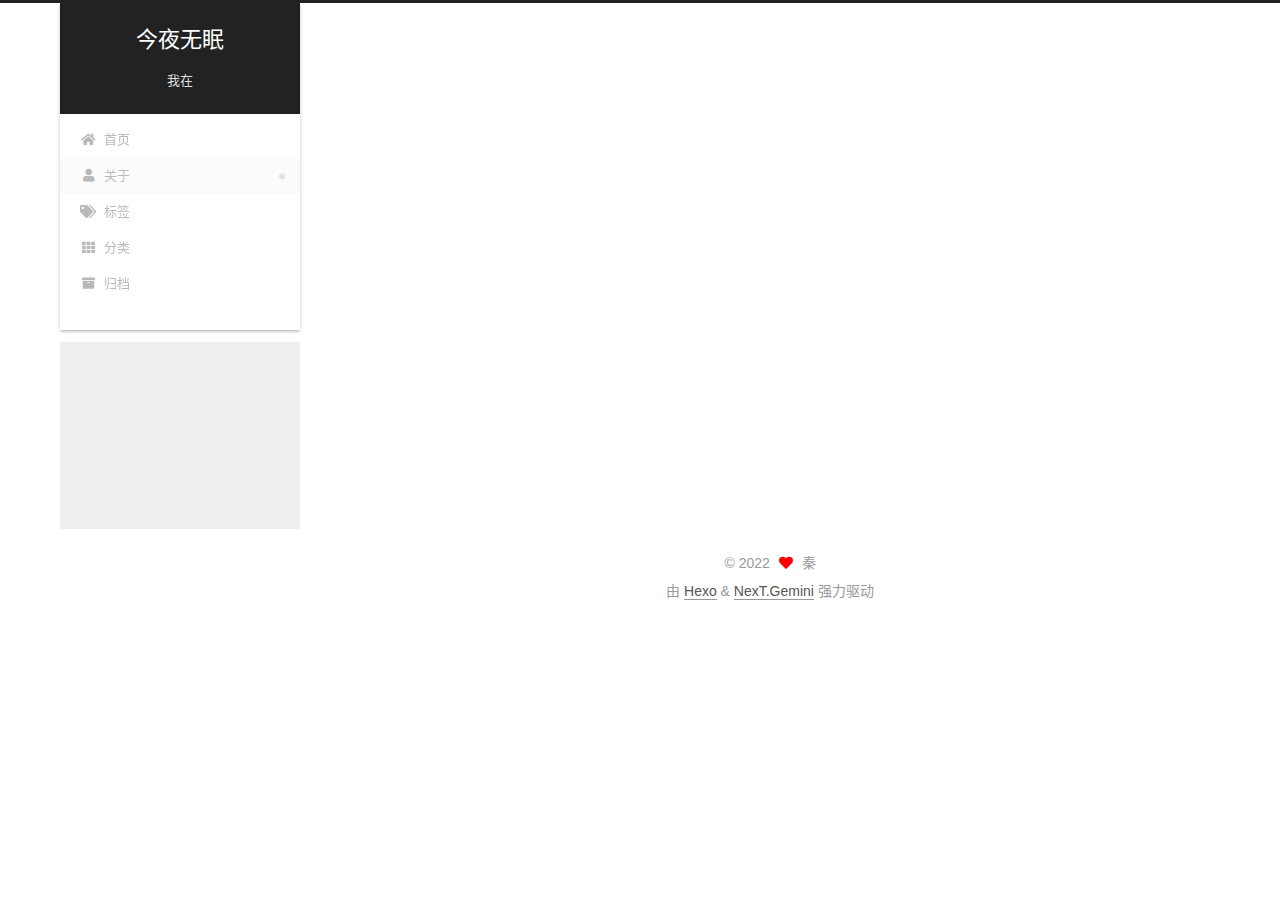
==== commit 176c840e: "Site updated: 2022-10-15 12:15:27" ====
--- a/about/index.html
+++ b/about/index.html
@@ -252,7 +252,7 @@
       <div class="site-overview-wrap sidebar-panel">
         <div class="site-author motion-element" itemprop="author" itemscope itemtype="http://schema.org/Person">
     <img class="site-author-image" itemprop="image" alt="秦"
-      src="/images/avatar.gif">
+      src="/blog%5Csource%5Cimages.avatar.png">
   <p class="site-author-name" itemprop="name">秦</p>
   <div class="site-description" itemprop="description">不要放弃自己</div>
 </div>
--- a/css/main.css
+++ b/css/main.css
@@ -1141,6 +1141,7 @@
   margin: 0 auto;
   max-width: 120px;
   padding: 2px;
+  border-radius: 50%;
 }
 .site-author-name {
   color: var(--text-color);
@@ -1168,7 +1169,7 @@
 }
 .links-of-author a::before,
 .links-of-author span.exturl::before {
-  background: #47fcff;
+  background: #0fc38e;
   border-radius: 50%;
   content: ' ';
   display: inline-block;
@@ -2563,3 +2564,10 @@
     margin: 8px 0 0;
   }
 }
+body {
+  background: url("images/avatar.png");
+  background-size: cover;
+  background-repeat: no-repeat;
+  background-attachment: fixed;
+  background-position: 50% 50%;
+}
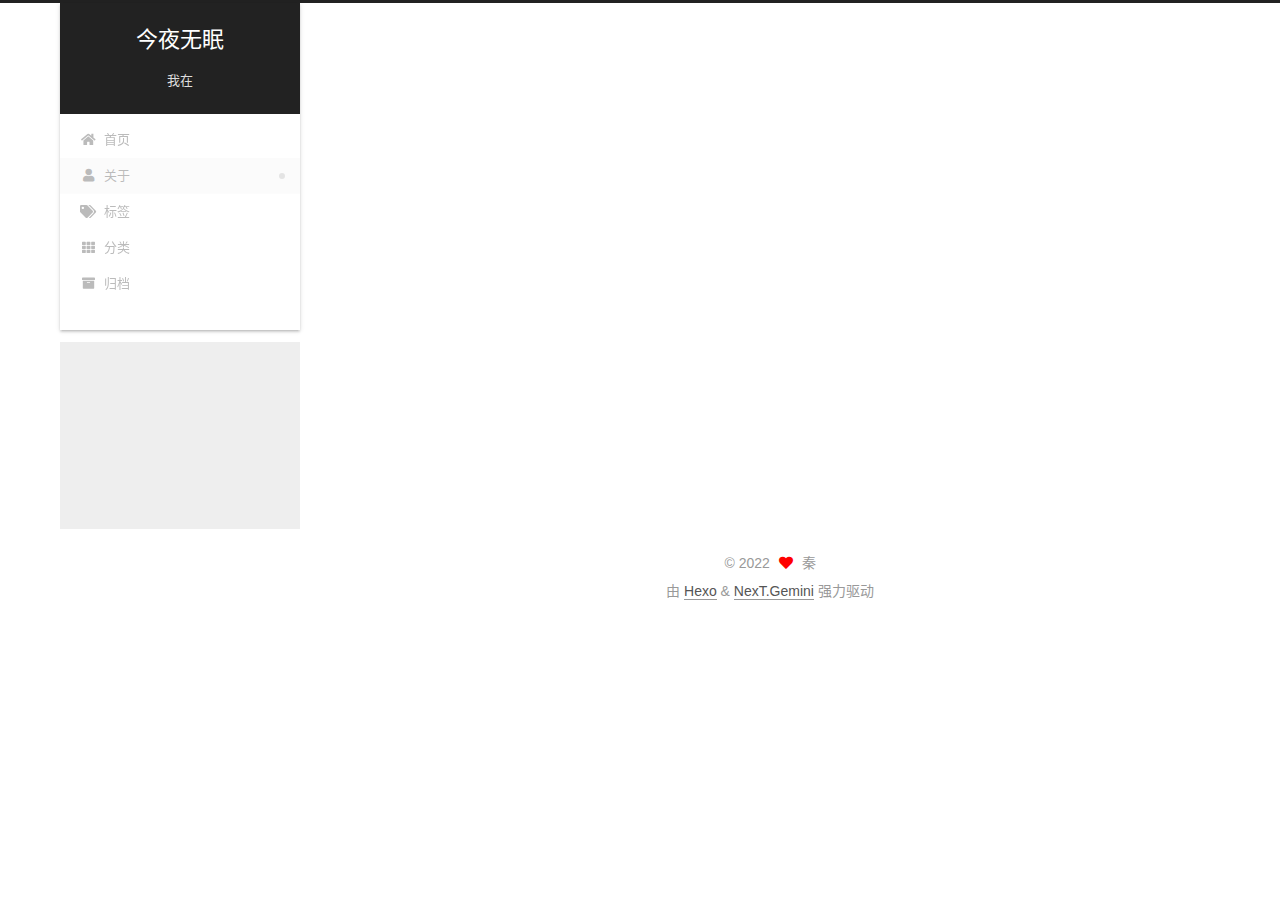
==== commit dae768e0: "Site updated: 2022-10-15 12:26:21" ====
--- a/about/index.html
+++ b/about/index.html
@@ -252,7 +252,7 @@
       <div class="site-overview-wrap sidebar-panel">
         <div class="site-author motion-element" itemprop="author" itemscope itemtype="http://schema.org/Person">
     <img class="site-author-image" itemprop="image" alt="秦"
-      src="/blog%5Csource%5Cimages.avatar.png">
+      src="/%5Cblog%5Cthemes%5Cnext%5Csource%5Cimages%5Cavatar.png">
   <p class="site-author-name" itemprop="name">秦</p>
   <div class="site-description" itemprop="description">不要放弃自己</div>
 </div>
--- a/css/main.css
+++ b/css/main.css
@@ -1169,7 +1169,7 @@
 }
 .links-of-author a::before,
 .links-of-author span.exturl::before {
-  background: #0fc38e;
+  background: #854406;
   border-radius: 50%;
   content: ' ';
   display: inline-block;
